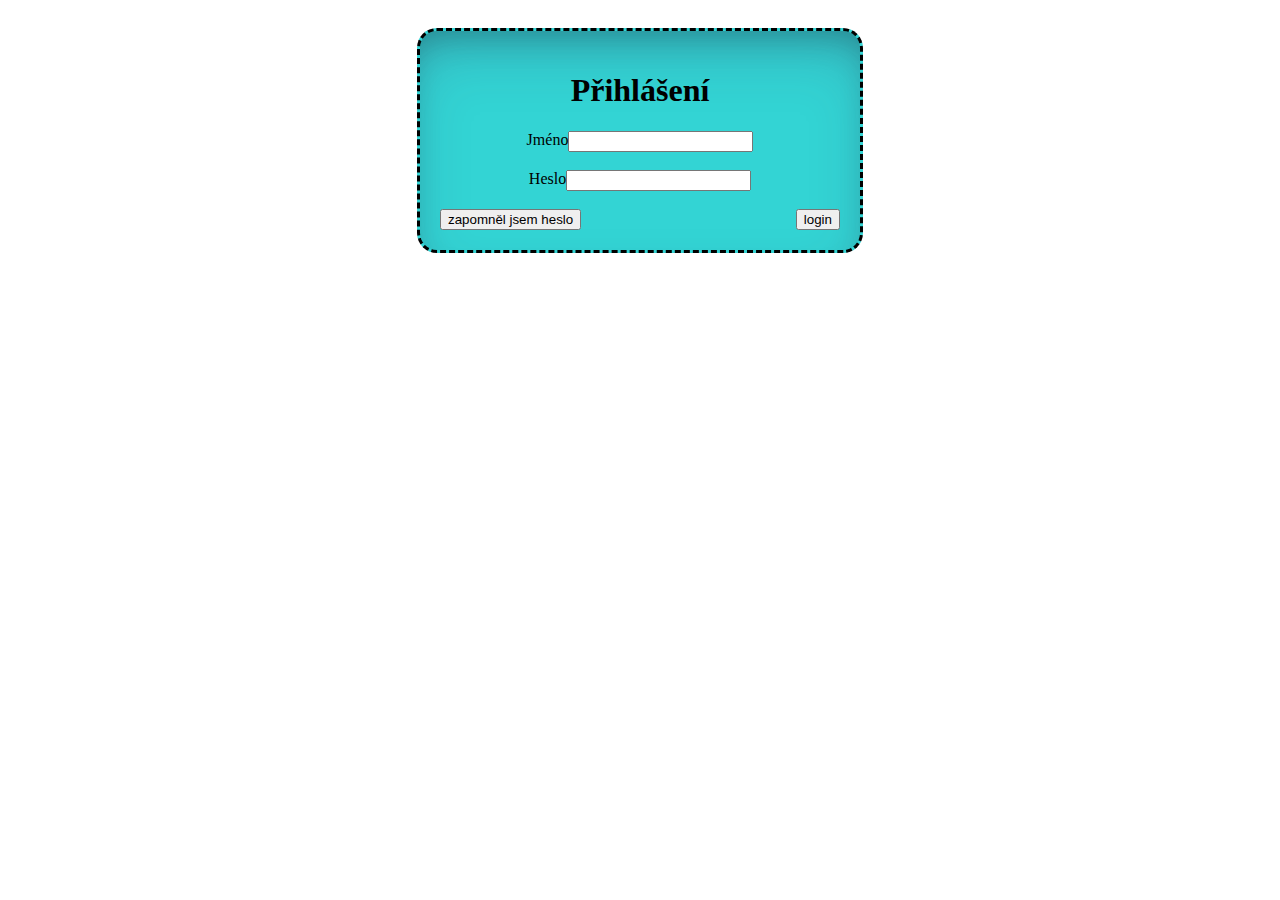
==== index.html @ 833d4920 "první úprava" ====
<!DOCTYPE html>
<html lang="cs">
<head>
    <meta charset="UTF-8">
    <meta name="viewport" content="width=device-width, initial-scale=1.0">
    <link rel="stylesheet" href="style.css">
    <title>Document</title>
</head>
<body>
<header>


</header>
<div>
    <main>
        <div class="pozadi">
            <div class="prihlaseni">
        <h1>Přihlášení</h1>
    </div>

    <div class="jmeno">
        <label for="jméno">Jméno</label>
        <input type="Sem zadejte jméno">
    </div>
<br>
    <div class = "heslo">
        <label for="heslo">Heslo</label>
        <input type="sem zadejte heslo">
    </div>
    <br>
    <div class="button">
        <input type= button value="zapomněl jsem heslo"> <input type="button" value="login">
    </div>
    </div>

    </main>
</div>
    
</body>
</html>
---- style.css ----
body{
    background-color: white;
}
main{
    display: flex;
    justify-content: center;
    align-items: center;
}


.pozadi{
    background-color: rgb(51, 212, 212);
    margin: 20px;
    padding: 20px;
    width: 400px;
    border-style: dashed;
    border-radius: 20px;
    box-shadow: rgba(50, 50, 93, 0.25) 0px 30px 60px -12px inset, rgba(0, 0, 0, 0.3) 0px 18px 36px -18px inset;
}
.prihlaseni{
    display: flex;
    justify-content: center;
}

.jmeno{
    display: flex;
    justify-content: center;
}
.heslo{
    display: flex;
    justify-content: center;
}
.button{
    display: flex;
    justify-content: space-between;

}
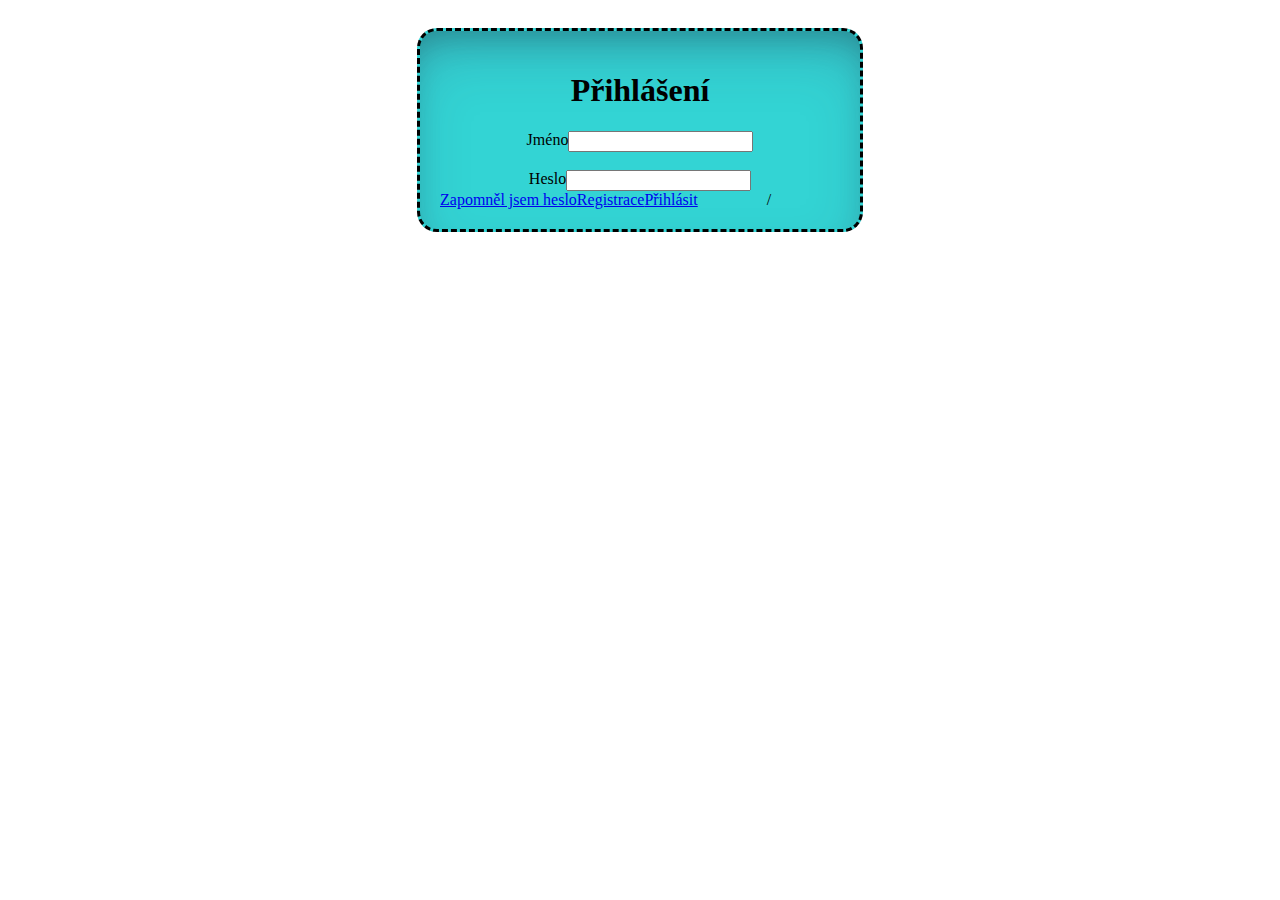
==== commit 724a60ce: "uprava 2" ====
--- a/index.html
+++ b/index.html
@@ -14,25 +14,25 @@
 <div>
     <main>
         <div class="pozadi">
-            <div class="prihlaseni">
-        <h1>Přihlášení</h1>
-    </div>
-
-    <div class="jmeno">
-        <label for="jméno">Jméno</label>
-        <input type="Sem zadejte jméno">
-    </div>
-<br>
-    <div class = "heslo">
-        <label for="heslo">Heslo</label>
-        <input type="sem zadejte heslo">
-    </div>
-    <br>
-    <div class="button">
-        <input type= button value="zapomněl jsem heslo"> <input type="button" value="login">
-    </div>
-    </div>
-
+            <div class="prihlaseni flex">
+                <h1>Přihlášení</h1>
+            </div>
+            <div class="jmeno flex">
+                <label for="jméno">Jméno</label>
+                <input type="Sem zadejte jméno">
+            </div>
+            <br>
+            <div class = "heslo flex">
+                <label for="heslo">Heslo</label>
+                <input type="sem zadejte heslo">
+            </div>
+            <div class="button">
+            <div class="button flex">
+            <a href="/Přihlašeni/zapomenute_heslo.html" id ="heslo" class="buttons">Zapomněl jsem heslo</a>
+            <a href="/Přihlašeni/registrace.html" id="registrace" class="buttons2" >Registrace</a>
+            <a href="#" id="prihlaseni" class="buttons3" >Přihlásit</a>
+            </div>
+        /<div>
     </main>
 </div>
     
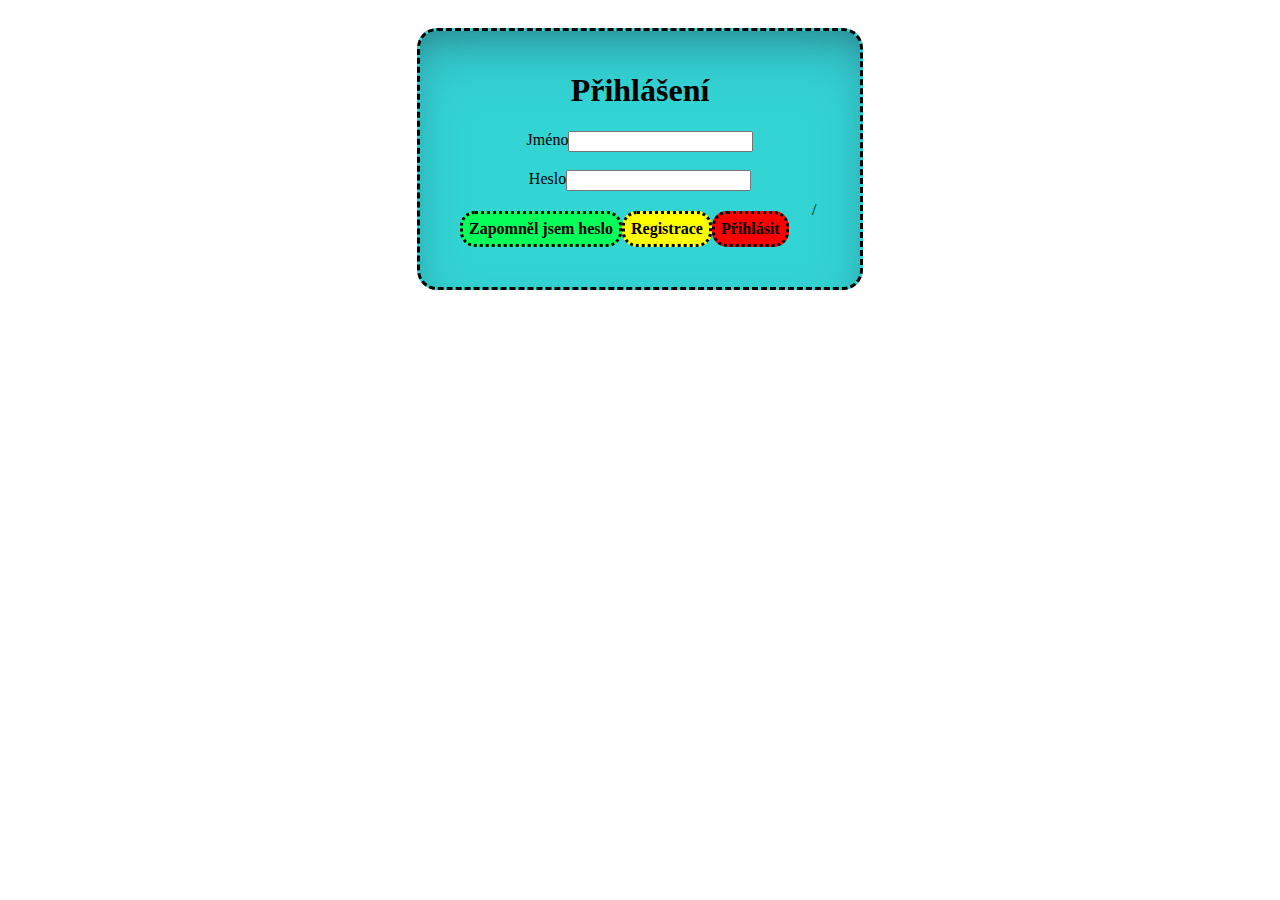
==== commit f96b8814: "uprava 4" ====
--- a/index.html
+++ b/index.html
@@ -3,7 +3,7 @@
 <head>
     <meta charset="UTF-8">
     <meta name="viewport" content="width=device-width, initial-scale=1.0">
-    <link rel="stylesheet" href="style.css">
+    <link rel="stylesheet" href="/style/style.css">
     <title>Document</title>
 </head>
 <body>
--- a/style/style.css
+++ b/style/style.css
@@ -0,0 +1,67 @@
+body{
+    background-color: white;
+}
+main{
+    display: flex;
+    justify-content: center;
+    align-items: center;
+}
+
+
+.pozadi{
+    background-color: rgb(51, 212, 212);
+    margin: 20px;
+    padding: 20px;
+    width: 400px;
+    border-style: dashed;
+    border-radius: 20px;
+    box-shadow: rgba(50, 50, 93, 0.25) 0px 30px 60px -12px inset, rgba(0, 0, 0, 0.3) 0px 18px 36px -18px inset;
+}
+.prihlaseni{
+    display: flex;
+    justify-content: center;
+}
+
+.jmeno{
+    display: flex;
+    justify-content: center;
+}
+.heslo{
+    display: flex;
+    justify-content: center;
+}
+.button{
+    display: flex;
+    justify-content: space-between;
+    margin: 10px;
+}
+
+.buttons{
+    background-color: rgb(7, 255, 90);
+    padding: 6px;
+    text-decoration: none;
+    color: black;
+    border-radius: 15px;
+    border-style: dotted;
+    font-weight: bold;
+}
+
+.buttons2{
+    background-color: yellow;
+    padding: 6px;
+    text-decoration: none;
+    color: black;
+    border-radius: 15px;
+    border-style: dotted;
+    font-weight: bold;
+}
+
+.buttons3{
+    background-color: red;
+    padding: 6px;
+    text-decoration: none;
+    color: black;
+    border-radius: 15px;
+    border-style: dotted;
+    font-weight: bold;
+}